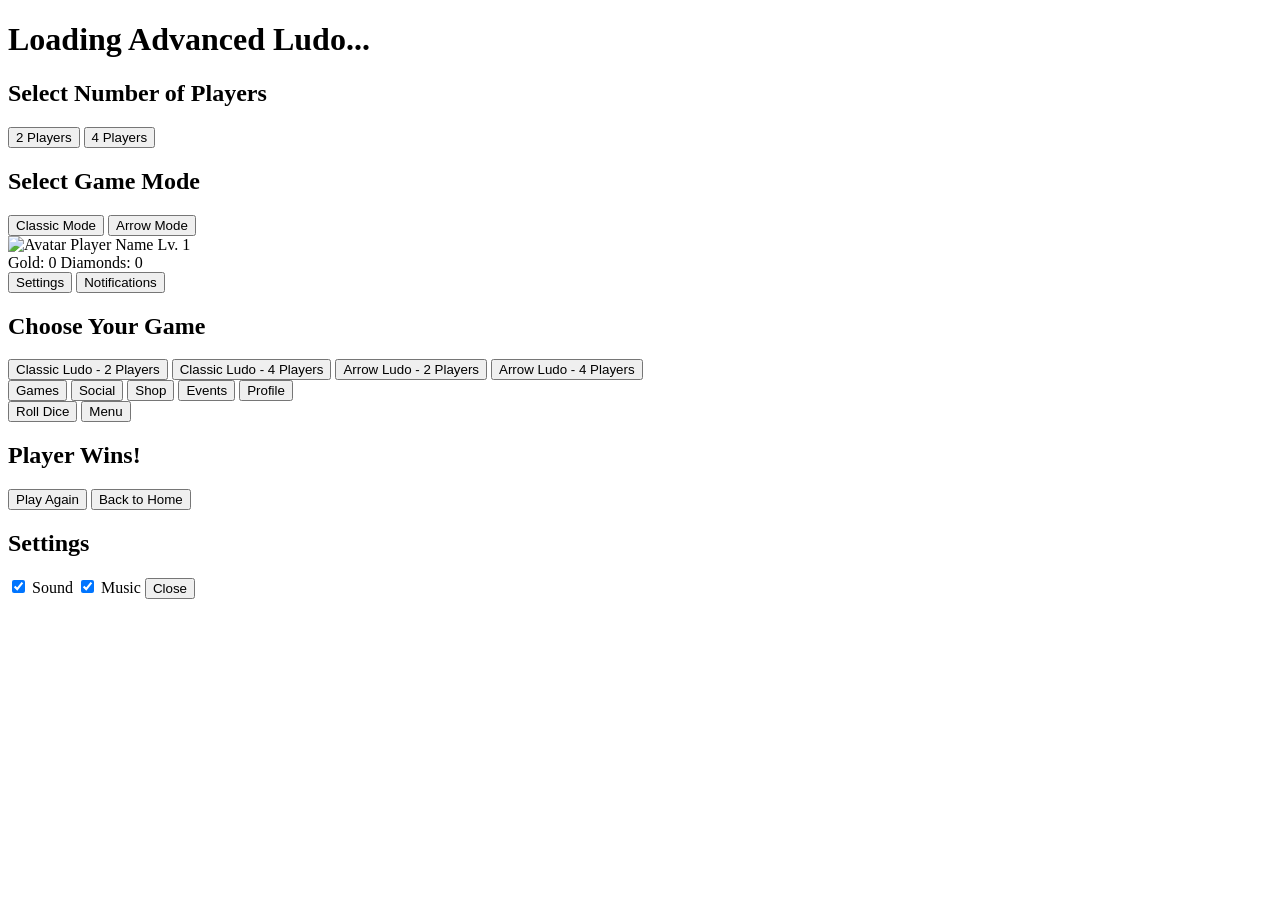
==== advanced_ludo.html @ 44bedaeb "Create advanced_ludo.html" ====
<!DOCTYPE html>
<html lang="en">
<head>
    <meta charset="UTF-8">
    <meta name="viewport" content="width=device-width, initial-scale=1.0, user-scalable=no">
    <title>Advanced Ludo Game</title>
    <link rel="stylesheet" href="style.css">
</head>
<body>
    <div id="game-container">
        <!-- Screen 1: Loading Screen -->
        <div id="loading-screen" class="screen active">
            <h1>Loading Advanced Ludo...</h1>
            <div class="spinner"></div> <!-- Basic spinner for loading -->
        </div>

        <!-- Screen 2: Player Selection Screen (Initially Hidden) -->
        <div id="player-selection-screen" class="screen">
            <h2>Select Number of Players</h2>
            <button id="2-players-btn">2 Players</button>
            <button id="4-players-btn">4 Players</button>
            <h2>Select Game Mode</h2>
            <button id="classic-mode-btn">Classic Mode</button>
            <button id="arrow-mode-btn">Arrow Mode</button>
        </div>

        <!-- Screen 3: Home Screen (Initially Hidden) -->
        <div id="home-screen" class="screen">
            <header id="home-header">
                <div class="player-profile">
                    <img src="#" alt="Avatar" id="home-avatar-img">
                    <span id="home-player-name">Player Name</span>
                    <span id="home-player-level">Lv. 1</span>
                </div>
                <div class="currencies">
                    <span id="home-gold-currency">Gold: 0</span>
                    <span id="home-diamonds-currency">Diamonds: 0</span>
                </div>
                <div class="home-actions">
                    <button id="home-settings-btn">Settings</button>
                    <button id="home-notifications-btn">Notifications</button>
                </div>
            </header>
            <main id="home-main-content">
                <h2>Choose Your Game</h2>
                <button class="game-mode-card" data-mode="classic_2p">Classic Ludo - 2 Players</button>
                <button class="game-mode-card" data-mode="classic_4p">Classic Ludo - 4 Players</button>
                <button class="game-mode-card" data-mode="arrow_2p">Arrow Ludo - 2 Players</button>
                <button class="game-mode-card" data-mode="arrow_4p">Arrow Ludo - 4 Players</button>
            </main>
            <nav id="home-bottom-nav">
                <button data-target="home">Games</button>
                <button data-target="social">Social</button> <!-- Placeholder -->
                <button data-target="shop">Shop</button> <!-- Placeholder -->
                <button data-target="events">Events</button> <!-- Placeholder -->
                <button data-target="profile">Profile</button> <!-- Placeholder -->
            </nav>
        </div>

        <!-- Screen 4: Game Table Screen (Initially Hidden) -->
        <div id="game-table-screen" class="screen">
            <div id="player-info-panels-area">
                <!-- Player panels will be dynamically generated -->
            </div>
            <div id="game-board-area">
                <!-- Ludo board will be rendered here by JS -->
            </div>
            <div id="dice-and-controls-area">
                <div id="dice-container">
                    <!-- 3D Dice will be here -->
                </div>
                <button id="roll-dice-btn">Roll Dice</button>
                <button id="ingame-menu-btn">Menu</button>
            </div>
        </div>

        <!-- Screen 5: Victory Screen (Modal or Full Screen, Initially Hidden) -->
        <div id="victory-screen" class="screen modal-like">
            <h2 id="victory-message">Player Wins!</h2>
            <button id="play-again-btn">Play Again</button>
            <button id="back-to-home-btn">Back to Home</button>
        </div>

        <!-- Modal for Settings (Initially Hidden) -->
        <div id="settings-modal" class="modal">
            <h2>Settings</h2>
            <label><input type="checkbox" id="sound-toggle" checked> Sound</label>
            <label><input type="checkbox" id="music-toggle" checked> Music</label>
            <button id="close-settings-modal-btn">Close</button>
        </div>
    </div>

    <!-- JavaScript files will be linked here, as per architecture -->
    <script src="js/config.js"></script>
    <script src="js/utils.js"></script>
    <script src="js/ui_manager.js"></script>
    <script src="js/assets_manager.js"></script>
    <script src="js/state_manager.js"></script>
    <script src="js/game_logic.js"></script>
    <script src="js/board_renderer.js"></script>
    <script src="js/token_renderer.js"></script>
    <script src="js/dice_renderer.js"></script>
    <script src="js/home_screen_manager.js"></script>
    <script src="js/game_table_manager.js"></script>
    <script src="js/main.js"></script>
</body>
</html>
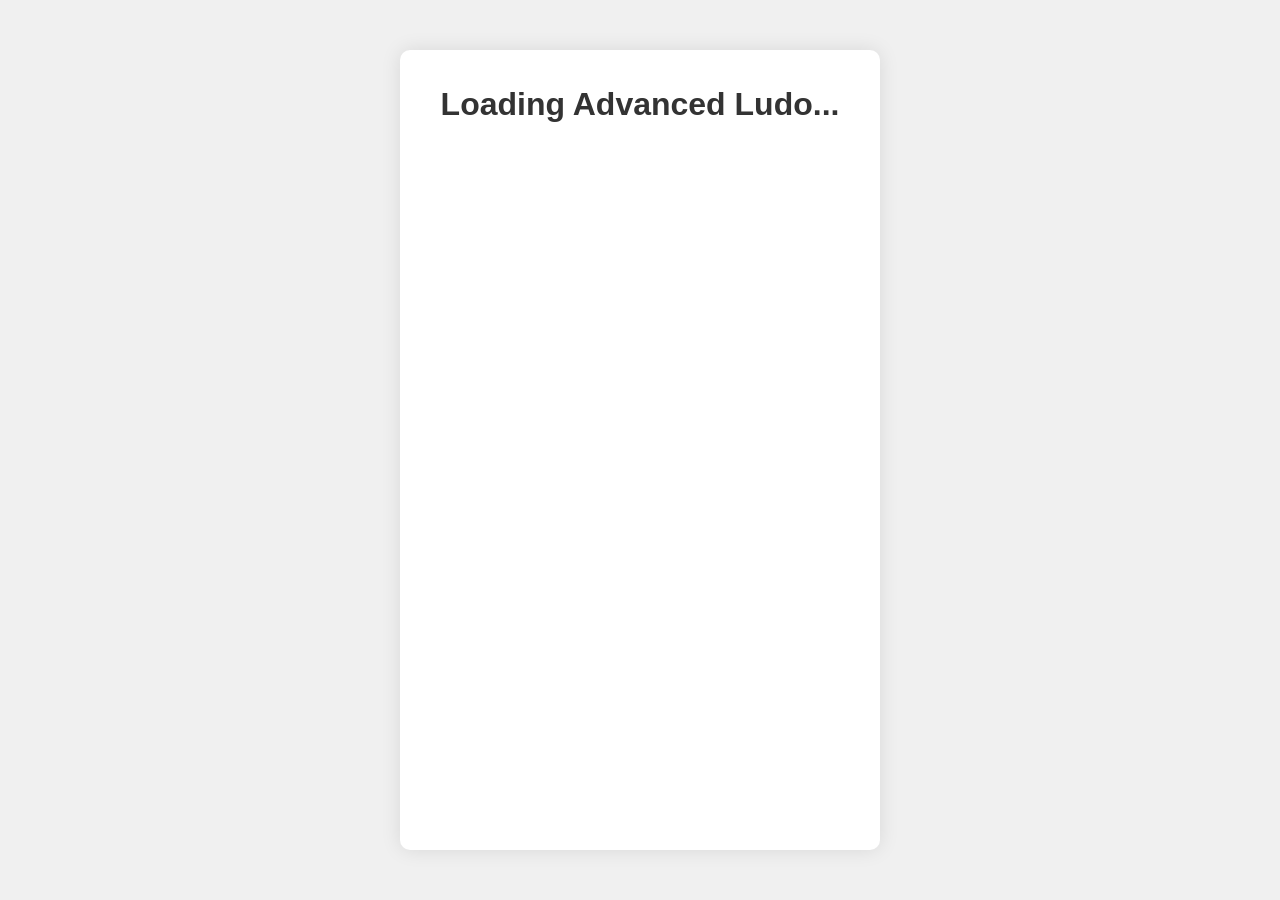
==== commit dde35318: "Add files via upload" ====
--- a/advanced_ludo.html
+++ b/advanced_ludo.html
@@ -28,80 +28,80 @@
         <div id="home-screen" class="screen">
             <header id="home-header">
                 <div class="player-profile">
-                    <img src="#" alt="Avatar" id="home-avatar-img">
-                    <span id="home-player-name">Player Name</span>
-                    <span id="home-player-level">Lv. 1</span>
+                    <img src="assets/images/avatar_default.png" alt="Player Avatar" id="player-avatar-home">
                 </div>
-                <div class="currencies">
-                    <span id="home-gold-currency">Gold: 0</span>
-                    <span id="home-diamonds-currency">Diamonds: 0</span>
-                </div>
-                <div class="home-actions">
-                    <button id="home-settings-btn">Settings</button>
-                    <button id="home-notifications-btn">Notifications</button>
+                <div class="game-currency">
+                    <span>Coins: <span id="player-coins">1000</span></span>
+                    <span>Gems: <span id="player-gems">50</span></span>
                 </div>
             </header>
-            <main id="home-main-content">
-                <h2>Choose Your Game</h2>
-                <button class="game-mode-card" data-mode="classic_2p">Classic Ludo - 2 Players</button>
-                <button class="game-mode-card" data-mode="classic_4p">Classic Ludo - 4 Players</button>
-                <button class="game-mode-card" data-mode="arrow_2p">Arrow Ludo - 2 Players</button>
-                <button class="game-mode-card" data-mode="arrow_4p">Arrow Ludo - 4 Players</button>
-            </main>
-            <nav id="home-bottom-nav">
-                <button data-target="home">Games</button>
-                <button data-target="social">Social</button> <!-- Placeholder -->
-                <button data-target="shop">Shop</button> <!-- Placeholder -->
-                <button data-target="events">Events</button> <!-- Placeholder -->
-                <button data-target="profile">Profile</button> <!-- Placeholder -->
+            <nav id="home-nav">
+                <button id="play-friend-btn">Play with Friends</button>
+                <button id="play-online-btn">Play Online</button>
+                <button id="play-computer-btn">Play with Computer</button>
+                <button id="tournaments-btn">Tournaments</button>
             </nav>
+            <div id="daily-rewards-section">
+                <button id="daily-reward-btn">Daily Reward</button>
+            </div>
+            <footer id="home-footer">
+                <button id="settings-btn-home">Settings</button>
+                <button id="shop-btn">Shop</button>
+                <button id="leaderboard-btn">Leaderboard</button>
+            </footer>
         </div>
 
         <!-- Screen 4: Game Table Screen (Initially Hidden) -->
         <div id="game-table-screen" class="screen">
-            <div id="player-info-panels-area">
-                <!-- Player panels will be dynamically generated -->
+            <div id="game-board-area">
+                <!-- Ludo board will be rendered here by JavaScript -->
+                <canvas id="ludo-board-canvas"></canvas>
             </div>
-            <div id="game-board-area">
-                <!-- Ludo board will be rendered here by JS -->
-            </div>
-            <div id="dice-and-controls-area">
-                <div id="dice-container">
-                    <!-- 3D Dice will be here -->
+            <div id="game-controls-area">
+                <div id="player-info-area">
+                    <!-- Player info, scores, turn indicator -->
                 </div>
-                <button id="roll-dice-btn">Roll Dice</button>
-                <button id="ingame-menu-btn">Menu</button>
+                <div id="dice-area">
+                    <img src="assets/images/dice_1.png" alt="Dice" id="dice-image">
+                </div>
+                <div id="chat-area">
+                    <!-- In-game chat -->
+                </div>
+                <div id="power-ups-area">
+                    <!-- Player's available power-ups -->
+                </div>
+                <button id="game-menu-btn">Menu</button>
             </div>
         </div>
 
-        <!-- Screen 5: Victory Screen (Modal or Full Screen, Initially Hidden) -->
-        <div id="victory-screen" class="screen modal-like">
-            <h2 id="victory-message">Player Wins!</h2>
-            <button id="play-again-btn">Play Again</button>
-            <button id="back-to-home-btn">Back to Home</button>
+        <!-- Screen 5: Settings Screen (Initially Hidden) -->
+        <div id="settings-screen" class="screen">
+            <h2>Settings</h2>
+            <label for="sound-volume">Sound Volume:</label>
+            <input type="range" id="sound-volume" name="sound-volume" min="0" max="100">
+            <label for="music-volume">Music Volume:</label>
+            <input type="range" id="music-volume" name="music-volume" min="0" max="100">
+            <button id="how-to-play-btn">How to Play</button>
+            <button id="logout-btn">Logout</button>
+            <button id="back-to-home-from-settings-btn">Back</button>
         </div>
 
-        <!-- Modal for Settings (Initially Hidden) -->
-        <div id="settings-modal" class="modal">
-            <h2>Settings</h2>
-            <label><input type="checkbox" id="sound-toggle" checked> Sound</label>
-            <label><input type="checkbox" id="music-toggle" checked> Music</label>
-            <button id="close-settings-modal-btn">Close</button>
-        </div>
     </div>
 
-    <!-- JavaScript files will be linked here, as per architecture -->
-    <script src="js/config.js"></script>
-    <script src="js/utils.js"></script>
-    <script src="js/ui_manager.js"></script>
-    <script src="js/assets_manager.js"></script>
-    <script src="js/state_manager.js"></script>
-    <script src="js/game_logic.js"></script>
-    <script src="js/board_renderer.js"></script>
-    <script src="js/token_renderer.js"></script>
-    <script src="js/dice_renderer.js"></script>
-    <script src="js/home_screen_manager.js"></script>
-    <script src="js/game_table_manager.js"></script>
-    <script src="js/main.js"></script>
+    <script src="config.js"></script>
+    <script src="utils.js"></script>
+    <script src="assets_manager.js"></script>
+    <script src="settings_manager.js"></script>
+    <script src="ai_opponent.js"></script>
+    <script src="network_manager.js"></script>
+    <script src="state_manager.js"></script>
+    <script src="board_renderer.js"></script>
+    <script src="dice_renderer.js"></script>
+    <script src="token_renderer.js"></script>
+    <script src="game_logic.js"></script>
+    <script src="ui_manager.js"></script>
+    <script src="home_screen_manager.js"></script>
+    <script src="game_table_manager.js"></script>
+    <script src="main.js"></script>
 </body>
 </html>
--- a/style.css
+++ b/style.css
@@ -0,0 +1,416 @@
+/* style.css for Advanced Ludo Game */
+
+/* Basic Reset & Body Styling */
+body, html {
+    margin: 0;
+    padding: 0;
+    font-family: 'Arial', sans-serif;
+    background-color: #f0f0f0; /* Light grey background for the page */
+    color: #333;
+    overflow: hidden; /* Prevent scrollbars on the body */
+    display: flex;
+    justify-content: center;
+    align-items: center;
+    height: 100vh;
+    width: 100vw;
+}
+
+#game-container {
+    width: 100%;
+    max-width: 480px; /* Common mobile width, adjust as needed */
+    height: 100%;
+    max-height: 800px; /* Common mobile height, adjust as needed */
+    background-color: #fff; /* White background for the game area */
+    border-radius: 10px;
+    box-shadow: 0 0 20px rgba(0,0,0,0.1);
+    overflow: hidden;
+    position: relative;
+    display: flex;
+    flex-direction: column; /* Stack screens vertically if needed, though only one active */
+}
+
+.screen {
+    width: 100%;
+    height: 100%;
+    display: none; /* Hidden by default, UIManager will show the active one */
+    flex-direction: column;
+    align-items: center;
+    justify-content: space-between; /* Pushes header/footer apart */
+    box-sizing: border-box;
+    padding: 15px;
+    background-size: cover;
+    background-position: center;
+}
+
+.screen.active {
+    display: flex;
+}
+
+/* --- Common UI Elements --- */
+button {
+    padding: 10px 15px;
+    border-radius: 8px;
+    border: none;
+    background-color: #4CAF50; /* Green */
+    color: white;
+    font-size: 1em;
+    cursor: pointer;
+    transition: background-color 0.3s ease;
+    box-shadow: 0 2px 5px rgba(0,0,0,0.15);
+}
+
+button:hover {
+    background-color: #45a049;
+}
+
+button:disabled {
+    background-color: #ccc;
+    cursor: not-allowed;
+}
+
+.header {
+    width: 100%;
+    padding: 10px 0;
+    display: flex;
+    justify-content: space-between;
+    align-items: center;
+    border-bottom: 1px solid #eee;
+}
+
+.header .title {
+    font-size: 1.5em;
+    font-weight: bold;
+}
+
+.footer {
+    width: 100%;
+    padding: 10px 0;
+    display: flex;
+    justify-content: space-around;
+    align-items: center;
+    border-top: 1px solid #eee;
+    background-color: #f9f9f9;
+}
+
+/* --- Home Screen Specific --- */
+#home-screen .header {
+    justify-content: center; /* Center title if no back button */
+    position: relative; /* For absolute positioning of icons */
+}
+
+.profile-currency-bar {
+    display: flex;
+    justify-content: space-between;
+    align-items: center;
+    width: 100%;
+    padding: 10px;
+    background-color: #e0e0e0;
+    border-radius: 8px;
+    margin-bottom: 15px;
+}
+
+.player-info-home {
+    display: flex;
+    align-items: center;
+}
+
+#player-avatar-home {
+    width: 40px;
+    height: 40px;
+    border-radius: 50%;
+    margin-right: 10px;
+    border: 2px solid #fff;
+}
+
+#player-name-home {
+    font-weight: bold;
+}
+
+.currency-info {
+    display: flex;
+    align-items: center;
+}
+
+.currency-item {
+    display: flex;
+    align-items: center;
+    margin-left: 15px;
+    background-color: #fff;
+    padding: 5px 10px;
+    border-radius: 15px;
+    box-shadow: 0 1px 3px rgba(0,0,0,0.1);
+}
+
+.currency-item img {
+    width: 20px;
+    height: 20px;
+    margin-right: 5px;
+}
+
+.game-modes-grid {
+    display: grid;
+    grid-template-columns: repeat(2, 1fr);
+    gap: 15px;
+    width: 100%;
+    flex-grow: 1; /* Takes available space */
+    align-content: center;
+}
+
+.game-mode-card {
+    background-color: #673AB7; /* Purple */
+    color: white;
+    padding: 20px;
+    border-radius: 10px;
+    text-align: center;
+    font-size: 1.1em;
+    cursor: pointer;
+    transition: transform 0.2s ease;
+}
+
+.game-mode-card:hover {
+    transform: translateY(-5px);
+    background-color: #5e35b1;
+}
+
+.daily-reward-btn {
+    background-color: #FF9800; /* Orange */
+    width: 100%;
+    margin-top: 15px;
+    padding: 15px;
+    font-size: 1.2em;
+}
+
+.daily-reward-btn:hover {
+    background-color: #f57c00;
+}
+
+#home-screen .footer button {
+    background: none;
+    border: none;
+    color: #555;
+    display: flex;
+    flex-direction: column;
+    align-items: center;
+    font-size: 0.8em;
+    box-shadow: none;
+}
+
+#home-screen .footer button img {
+    width: 24px;
+    height: 24px;
+    margin-bottom: 3px;
+}
+
+#home-screen .footer button.active {
+    color: #673AB7;
+}
+
+/* --- Game Table Screen Specific --- */
+#game-table-screen {
+    justify-content: flex-start; /* Align content to top */
+}
+
+.player-panels-container {
+    display: flex;
+    justify-content: space-around;
+    width: 100%;
+    margin-bottom: 10px;
+}
+
+.player-panel {
+    padding: 5px;
+    border: 1px solid #ccc;
+    border-radius: 5px;
+    text-align: center;
+    font-size: 0.8em;
+    width: 23%; /* For 4 players */
+}
+
+.player-panel.current-turn {
+    border-color: #4CAF50;
+    box-shadow: 0 0 5px #4CAF50;
+    font-weight: bold;
+}
+
+#game-board-area {
+    width: 300px; /* Adjust as needed */
+    height: 300px; /* Adjust as needed */
+    background-color: #f0f0f0; /* Placeholder */
+    border: 2px solid #333;
+    position: relative; /* For token positioning */
+    margin: 0 auto; /* Center the board */
+}
+
+/* Example Ludo Board Tile (to be generated by JS) */
+.board-tile {
+    width: 18px; /* (300 / 15) - some padding/border */
+    height: 18px;
+    border: 1px solid #ccc;
+    position: absolute;
+    box-sizing: border-box;
+    display: flex;
+    justify-content: center;
+    align-items: center;
+    font-size: 0.7em;
+}
+
+.token {
+    width: 15px;
+    height: 15px;
+    border-radius: 50%;
+    border: 1px solid black;
+    position: absolute; /* Positioned by JS */
+    box-sizing: border-box;
+    transition: transform 0.3s ease-in-out, top 0.3s ease-in-out, left 0.3s ease-in-out;
+    display: flex;
+    justify-content: center;
+    align-items: center;
+    font-size: 0.6em;
+    color: white;
+    font-weight: bold;
+    cursor: pointer;
+}
+
+.token.highlighted {
+    box-shadow: 0 0 8px 3px gold;
+    transform: scale(1.2);
+}
+
+/* Player colors - these should match CONFIG.PLAYER_COLORS */
+.token-red { background-color: red; }
+.tile-red-home { background-color: lightcoral; }
+
+.token-green { background-color: green; }
+.tile-green-home { background-color: lightgreen; }
+
+.token-yellow { background-color: yellow; color: black; border-color: #aaa;}
+.tile-yellow-home { background-color: lightyellow; }
+
+.token-blue { background-color: blue; }
+.tile-blue-home { background-color: lightblue; }
+
+.safe-zone {
+    /* background-image: url('path/to/star_icon.png'); */
+    background-color: #d3d3d3; /* Light grey for safe zones */
+    /* Or add a star character */
+}
+.safe-zone::after {
+    content: "★";
+    color: #fff;
+    font-size: 10px;
+}
+
+.dice-area {
+    margin-top: 15px;
+    text-align: center;
+}
+
+#dice-image {
+    width: 50px;
+    height: 50px;
+    border: 1px solid #333;
+    background-color: white;
+    display: inline-block; /* Or flex center */
+    margin-bottom: 10px;
+    /* For actual image */
+    background-size: contain;
+    background-repeat: no-repeat;
+    background-position: center;
+}
+
+.dice-image.rolling {
+    animation: shake 0.5s cubic-bezier(.36,.07,.19,.97) both;
+    transform: translate3d(0, 0, 0);
+}
+
+@keyframes shake {
+  10%, 90% { transform: translate3d(-1px, 0, 0); }
+  20%, 80% { transform: translate3d(2px, 0, 0); }
+  30%, 50%, 70% { transform: translate3d(-4px, 0, 0); }
+  40%, 60% { transform: translate3d(4px, 0, 0); }
+}
+
+#roll-dice-btn {
+    padding: 12px 25px;
+    font-size: 1.1em;
+}
+
+/* --- Modals --- */
+.modal {
+    position: absolute;
+    top: 0;
+    left: 0;
+    width: 100%;
+    height: 100%;
+    background-color: rgba(0,0,0,0.5); /* Semi-transparent overlay */
+    display: none; /* Hidden by default */
+    justify-content: center;
+    align-items: center;
+    z-index: 1000;
+}
+
+.modal.active {
+    display: flex;
+}
+
+.modal-content {
+    background-color: white;
+    padding: 20px;
+    border-radius: 8px;
+    box-shadow: 0 5px 15px rgba(0,0,0,0.3);
+    text-align: center;
+    min-width: 250px;
+    max-width: 80%;
+}
+
+.modal-content h2 {
+    margin-top: 0;
+}
+
+.modal-content button {
+    margin-top: 15px;
+}
+
+/* --- Notifications --- */
+#notification-area {
+    position: absolute;
+    bottom: 70px; /* Adjust if footer height changes */
+    left: 50%;
+    transform: translateX(-50%);
+    background-color: rgba(0,0,0,0.7);
+    color: white;
+    padding: 10px 20px;
+    border-radius: 20px;
+    font-size: 0.9em;
+    z-index: 1001;
+    display: none; /* Hidden by default */
+    opacity: 0;
+    transition: opacity 0.5s ease;
+}
+
+#notification-area.visible {
+    display: block;
+    opacity: 1;
+}
+
+/* Responsive adjustments */
+@media (max-width: 360px) {
+    #game-container {
+        border-radius: 0;
+    }
+    .game-modes-grid {
+        grid-template-columns: 1fr; /* Stack game modes on very small screens */
+    }
+    .player-panel {
+        font-size: 0.7em;
+    }
+    #game-board-area {
+        width: 280px;
+        height: 280px;
+    }
+    .token {
+        width: 12px;
+        height: 12px;
+    }
+}
+
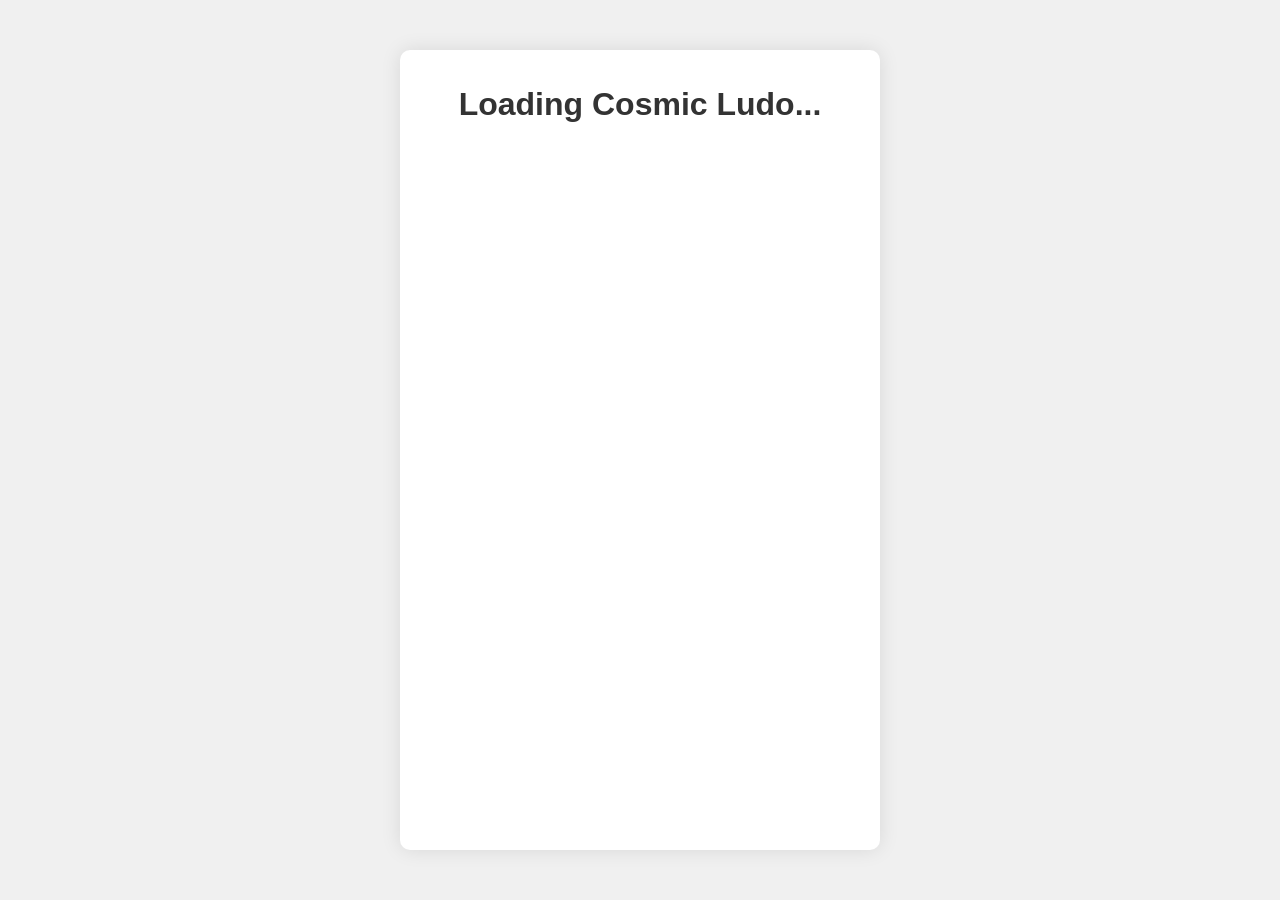
==== commit 3205f83f: "Add files via upload" ====
--- a/advanced_ludo.html
+++ b/advanced_ludo.html
@@ -3,14 +3,14 @@
 <head>
     <meta charset="UTF-8">
     <meta name="viewport" content="width=device-width, initial-scale=1.0, user-scalable=no">
-    <title>Advanced Ludo Game</title>
+    <title>Cosmic Ludo Game</title>
     <link rel="stylesheet" href="style.css">
 </head>
 <body>
     <div id="game-container">
         <!-- Screen 1: Loading Screen -->
         <div id="loading-screen" class="screen active">
-            <h1>Loading Advanced Ludo...</h1>
+            <h1>Loading Cosmic Ludo...</h1>
             <div class="spinner"></div> <!-- Basic spinner for loading -->
         </div>
 
@@ -54,7 +54,7 @@
         <!-- Screen 4: Game Table Screen (Initially Hidden) -->
         <div id="game-table-screen" class="screen">
             <div id="game-board-area">
-                <!-- Ludo board will be rendered here by JavaScript -->
+                <!-- New Cosmic Ludo board will be rendered here by JavaScript using cosmic_ludo_board.png -->
                 <canvas id="ludo-board-canvas"></canvas>
             </div>
             <div id="game-controls-area">
@@ -62,7 +62,7 @@
                     <!-- Player info, scores, turn indicator -->
                 </div>
                 <div id="dice-area">
-                    <img src="assets/images/dice_1.png" alt="Dice" id="dice-image">
+                    <img src="assets/images/cosmic_dice.png" alt="Cosmic Dice" id="dice-image">
                 </div>
                 <div id="chat-area">
                     <!-- In-game chat -->
